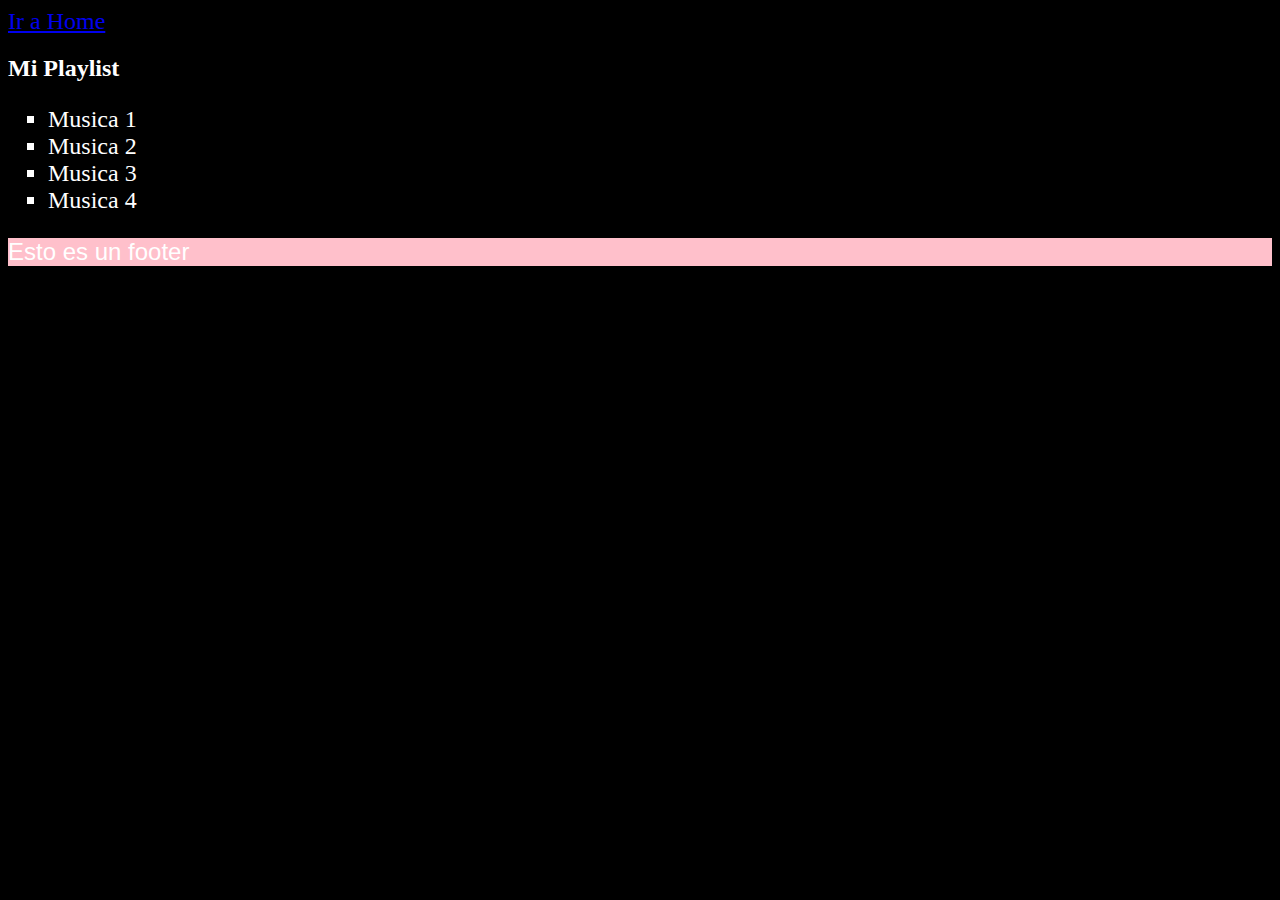
==== pages/components/player.html @ ccef8c39 "first commit" ====
<!DOCTYPE html>
<html lang="en">

<head>
    <meta charset="UTF-8">
    <meta http-equiv="X-UA-Compatible" content="IE=edge">
    <meta name="viewport" content="width=device-width, initial-scale=1.0">
    <link rel="stylesheet" href="../../css/style.css">
    <title>Document</title>
</head>

<body>
    <a href="../../index.html">Ir a Home</a>
    <h2>
        Mi Playlist
    </h2>
    <ul type="square">
        <li>
            Musica 1
        </li>
        <li>
            Musica 2
        </li>
        <li>
            Musica 3
        </li>
        <li>
            Musica 4
        </li>

    </ul>
</body>
<footer>Esto es un footer</footer>

</html>
---- css/style.css ----
/* Esto es un comentario
SELECTOR { 
    PROPIEDAD : 1234
    PROPIEDAD : "12JKM445LL"
}

bgcolor = "lightblue"
*/

* {
    font-size: x-large;
    /*font-size: 2rem;*/
   /*font-family: fantasy;*/
  
}

body {
    background-color: black;
}
footer {
    background-color: pink;
    color: white;
    font-family: 'Maven Pro', sans-serif;
}
header {
    background-color: black;
    color: white;
}
#iniciar {
    color: white;
}
.whitebg {
    background-color: white;
    color: black;
}

body > table > tbody > tr > td:nth-child(1) > aside {
    background-color: black;
    color: white;
}
body > table > tbody > tr > td:nth-child(2) > section > p {
    background-color: black;
    color: white;
}
ul, h2 {
    color: white;
}

.fa-chess-queen{
    color: red;
}
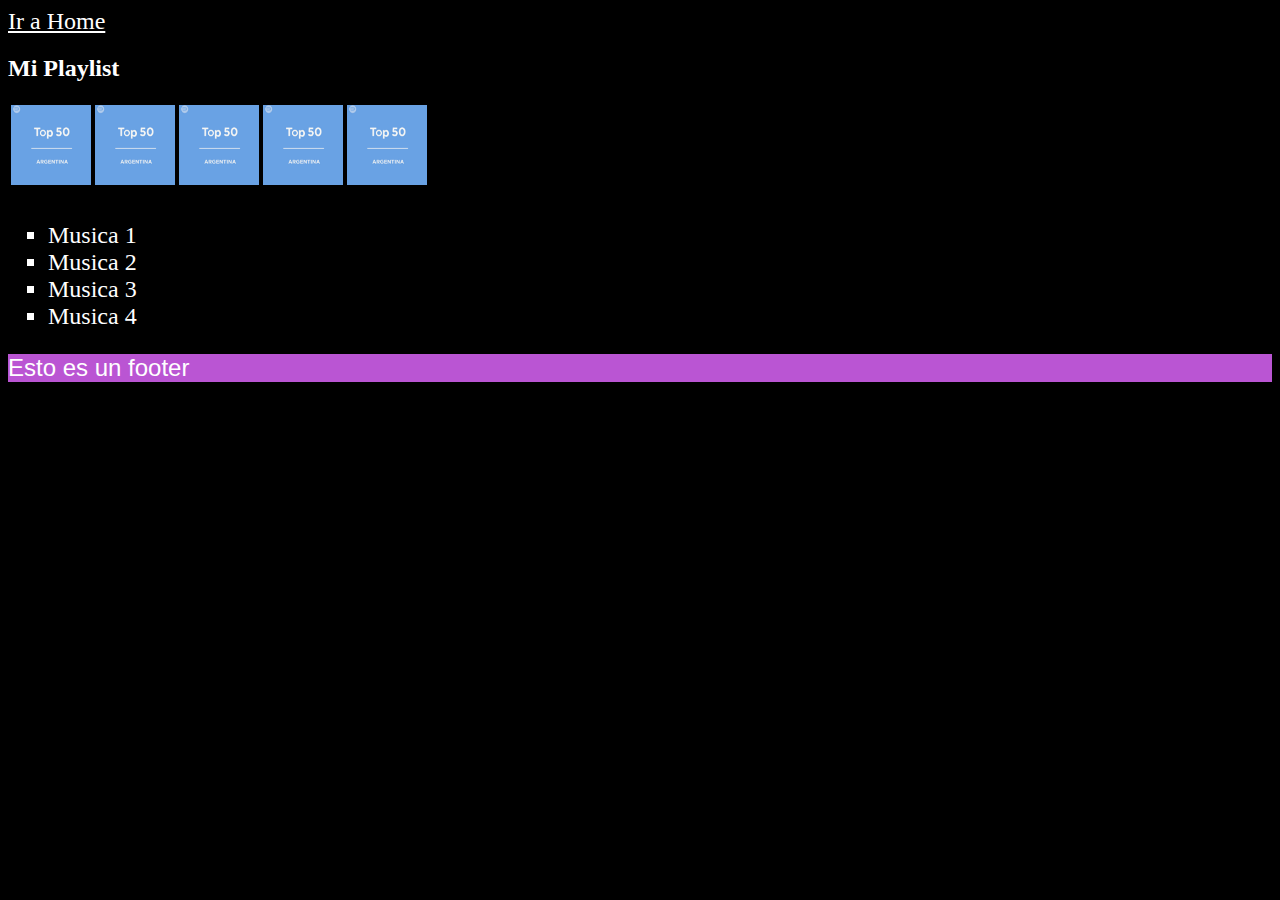
==== commit 2d8ac5bb: "tabla de musica" ====
--- a/pages/components/player.html
+++ b/pages/components/player.html
@@ -14,6 +14,37 @@
     <h2>
         Mi Playlist
     </h2>
+
+    <table>
+        <tr>
+            <td>
+                <a href="#">
+                    <img width="80px" height="80px" src="../../css/assets/images/fon01.PNG" alt="">
+                </a>
+            </td>
+            <td>
+                <img width="80px" height="80px" src="../../css/assets/images/fon01.PNG" alt="">
+            </td>
+            <td>
+                <img width="80px" height="80px" src="../../css/assets/images/fon01.PNG" alt="">
+            </td>
+            <td>
+                <img width="80px" height="80px" src="../../css/assets/images/fon01.PNG" alt="">
+            </td>
+            <td>
+                <img width="80px" height="80px" src="../../css/assets/images/fon01.PNG" alt="">
+            </td>
+        </tr>
+        <tr>
+            <td>
+
+            </td>
+            <td>
+
+            </td>
+
+        </tr>
+    </table>
     <ul type="square">
         <li>
             Musica 1
--- a/css/style.css
+++ b/css/style.css
@@ -13,18 +13,23 @@
    /*font-family: fantasy;*/
   
 }
-
+/* Toda la pagina siempre debe tener fondo negro*/
 body {
     background-color: black;
 }
 footer {
-    background-color: pink;
+    background-color: mediumorchid !important;
     color: white;
     font-family: 'Maven Pro', sans-serif;
 }
 header {
     background-color: black;
     color: white;
+}
+
+a {
+    color: white;
+    /*background-color: black !important; Importante recordar que esto puede alterar elementos no deseados*/
 }
 #iniciar {
     color: white;
